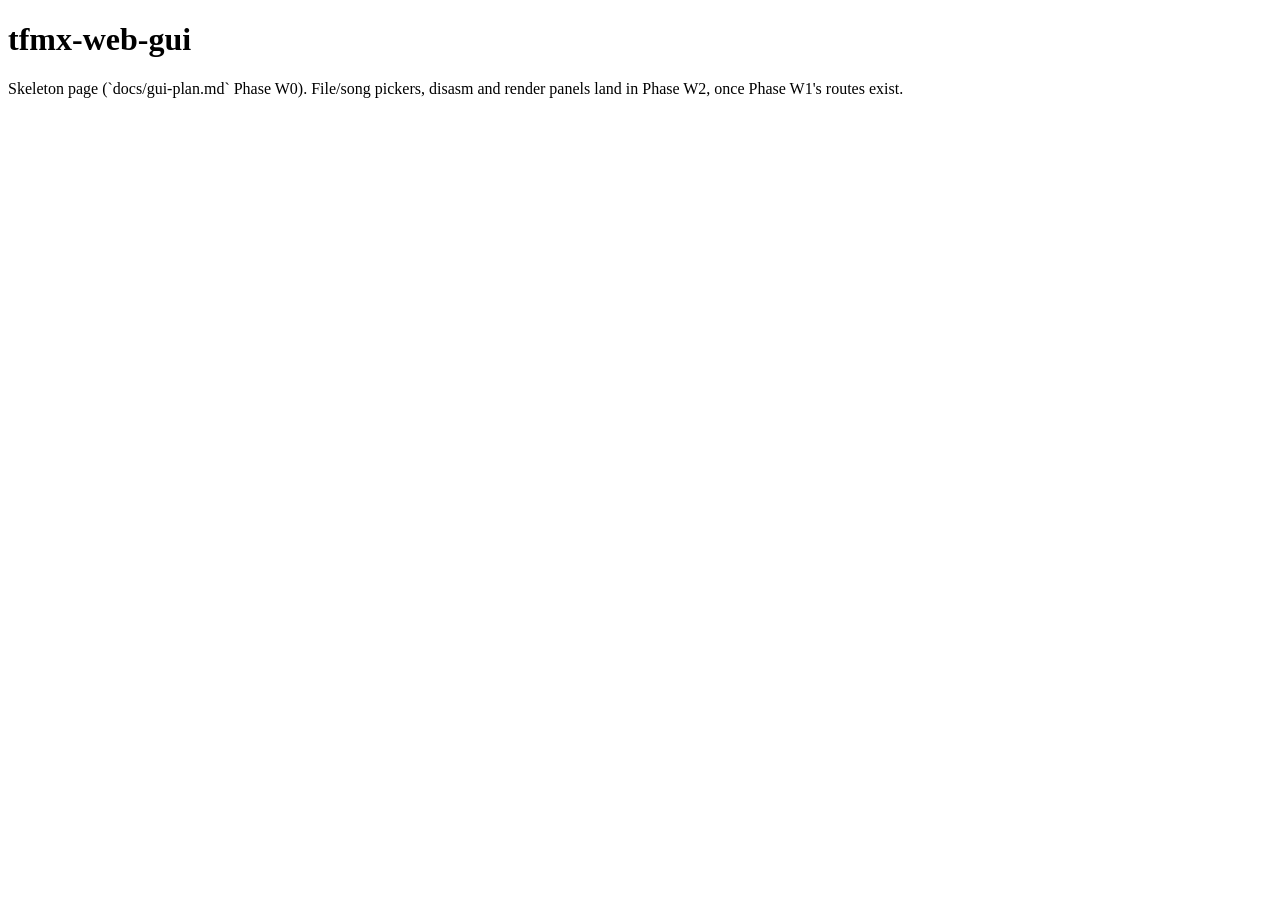
==== tfmx-web-gui/static/index.html @ cd904da1 "gui-plan: Phase W0, tfmx-web-gui crate skeleton New tfmx-web-gui binary crate: a minimal tiny_http s" ====
<!doctype html>
<html lang="en">
  <head>
    <meta charset="utf-8" />
    <title>tfmx-web-gui</title>
  </head>
  <body>
    <h1>tfmx-web-gui</h1>
    <p>
      Skeleton page (`docs/gui-plan.md` Phase W0). File/song pickers, disasm and
      render panels land in Phase W2, once Phase W1's routes exist.
    </p>
  </body>
</html>
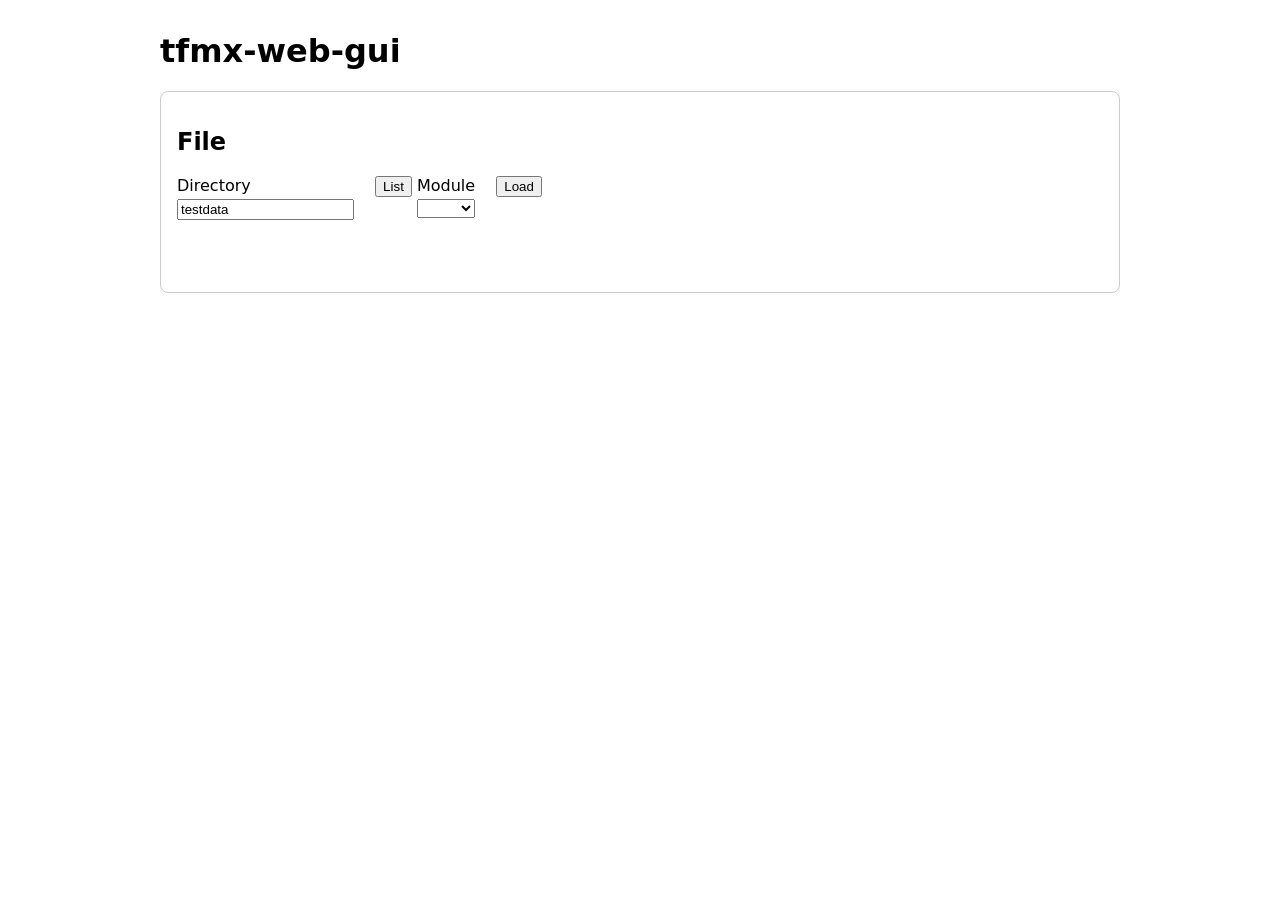
==== commit 94d06549: "gui-plan: Phase W2 frontend + Phase W3 refinements Phase W2: real tfmx-web-gui page (index.html/app." ====
--- a/tfmx-web-gui/static/index.html
+++ b/tfmx-web-gui/static/index.html
@@ -3,12 +3,97 @@
   <head>
     <meta charset="utf-8" />
     <title>tfmx-web-gui</title>
+    <link rel="stylesheet" href="style.css" />
   </head>
   <body>
     <h1>tfmx-web-gui</h1>
-    <p>
-      Skeleton page (`docs/gui-plan.md` Phase W0). File/song pickers, disasm and
-      render panels land in Phase W2, once Phase W1's routes exist.
-    </p>
+
+    <section id="file-section">
+      <h2>File</h2>
+      <label>
+        Directory
+        <input id="dir-input" type="text" value="testdata" />
+      </label>
+      <button id="list-files" type="button">List</button>
+      <label>
+        Module
+        <select id="file-select"></select>
+      </label>
+      <button id="load" type="button">Load</button>
+      <p id="status" role="status"></p>
+      <p id="module-info" hidden>
+        <span id="song-count"></span> song(s),
+        <span id="pattern-count"></span> pattern(s),
+        <span id="macro-count"></span> macro(s)
+      </p>
+    </section>
+
+    <section id="song-section" hidden>
+      <h2>Song view</h2>
+      <label>
+        Song
+        <select id="song-select"></select>
+      </label>
+      <button id="view-song" type="button">View</button>
+      <iframe id="song-view-frame" title="waveform, call graph and trackstep"></iframe>
+    </section>
+
+    <section id="render-section" hidden>
+      <h2>Render macro</h2>
+      <label>
+        Macro
+        <select id="macro-select"></select>
+      </label>
+      <label>
+        Note
+        <input id="macro-note" type="number" min="0" value="30" />
+      </label>
+      <label>
+        Volume
+        <input id="macro-volume" type="number" min="0" max="64" value="64" />
+      </label>
+      <button id="render-macro-btn" type="button">Render</button>
+      <audio id="macro-audio" controls></audio>
+
+      <h2>Render pattern</h2>
+      <label>
+        Pattern
+        <select id="pattern-select"></select>
+      </label>
+      <label>
+        Transpose
+        <input id="pattern-transpose" type="number" value="0" />
+      </label>
+      <label>
+        Tempo
+        <input id="pattern-tempo" type="number" min="0" value="0" />
+      </label>
+      <button id="render-pattern-btn" type="button">Render</button>
+      <audio id="pattern-audio" controls></audio>
+    </section>
+
+    <section id="disasm-section" hidden>
+      <h2>Disassemble</h2>
+      <label>
+        Kind
+        <select id="disasm-kind">
+          <option value="macro">Macro</option>
+          <option value="pattern">Pattern</option>
+        </select>
+      </label>
+      <label>
+        Number
+        <select id="disasm-number"></select>
+      </label>
+      <button id="disasm-btn" type="button">Disassemble</button>
+      <div class="tabs">
+        <button type="button" id="disasm-tab-json" class="tab-button active">JSON</button>
+        <button type="button" id="disasm-tab-text" class="tab-button">Text</button>
+      </div>
+      <pre id="disasm-output-json" class="tab-panel"></pre>
+      <pre id="disasm-output-text" class="tab-panel" hidden></pre>
+    </section>
+
+    <script type="module" src="app.js"></script>
   </body>
 </html>
--- a/tfmx-web-gui/static/style.css
+++ b/tfmx-web-gui/static/style.css
@@ -0,0 +1,71 @@
+body {
+  font-family: system-ui, sans-serif;
+  max-width: 60rem;
+  margin: 2rem auto;
+  padding: 0 1rem;
+}
+
+section {
+  border: 1px solid #ccc;
+  border-radius: 8px;
+  padding: 1rem;
+  margin-bottom: 1rem;
+}
+
+label {
+  display: inline-flex;
+  flex-direction: column;
+  gap: 0.25rem;
+  margin-right: 1rem;
+}
+
+#status {
+  min-height: 1.5em;
+}
+
+#status.error {
+  color: #c00;
+}
+
+#song-view-frame {
+  width: 100%;
+  height: 32rem;
+  border: 1px solid #ccc;
+}
+
+.tabs {
+  margin: 0.5rem 0 0;
+}
+
+.tab-button {
+  font: inherit;
+  padding: 0.3rem 0.9rem;
+  border: 1px solid #ccc;
+  border-bottom: none;
+  background: #eee;
+  cursor: pointer;
+}
+
+.tab-button.active {
+  background: #fff;
+  font-weight: bold;
+}
+
+.tab-panel {
+  border: 1px solid #ccc;
+  max-height: 20rem;
+  overflow: auto;
+  background: #f5f5f5;
+  padding: 0.5rem;
+  margin: 0;
+}
+
+.tab-panel[hidden] {
+  display: none;
+}
+
+audio {
+  display: block;
+  margin-top: 0.5rem;
+  width: 100%;
+}
